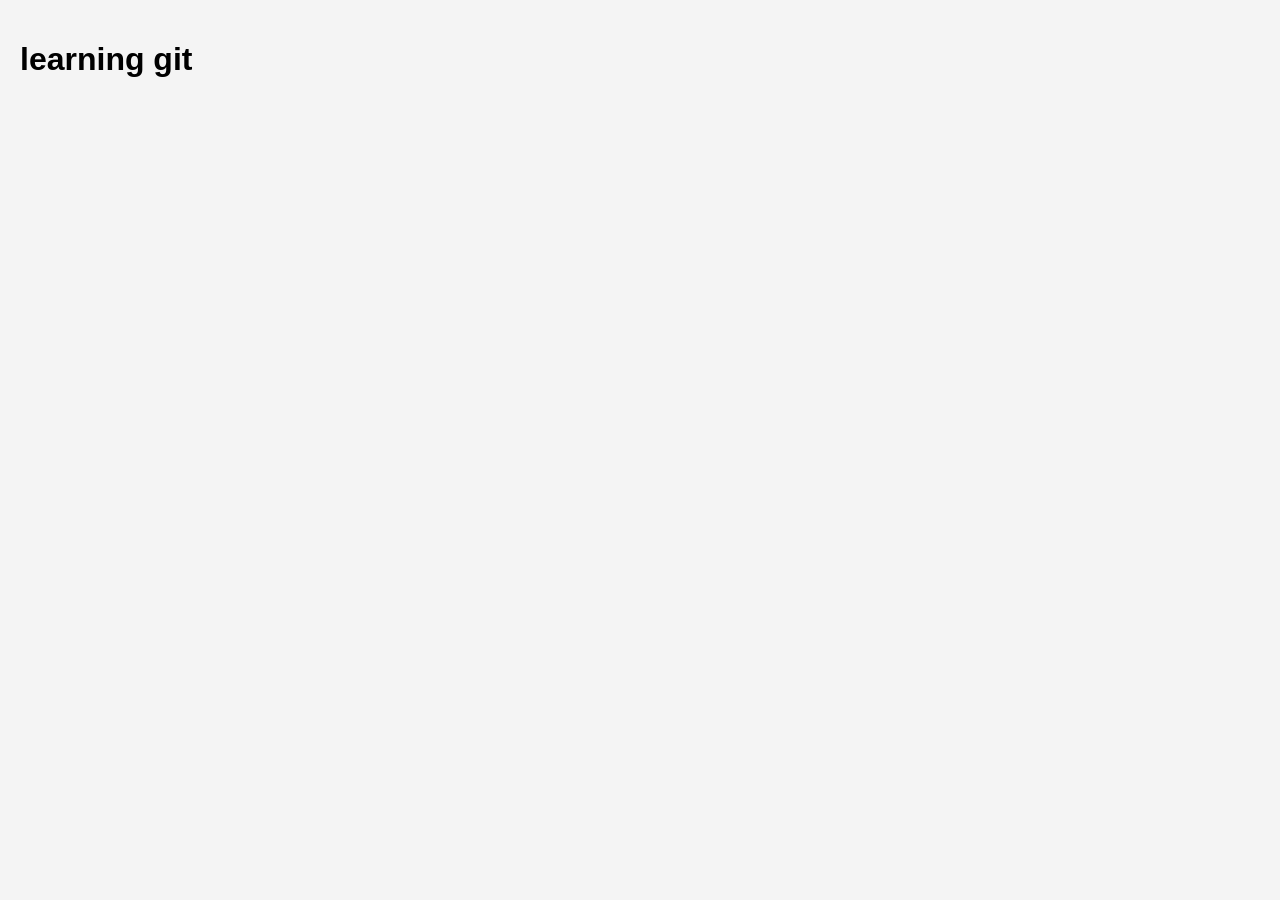
==== index.html @ 93c1a14b "hii bro added" ====
<!DOCTYPE html>
<html lang="en">
<head>
    <meta charset="UTF-8">
    <meta name="viewport" content="width=device-width, initial-scale=1.0">
    <title>Document</title>
    <link rel="stylesheet" href="style.css">
</head>
<body>
    <h1>learning git</h1>
    
</body>
</html>
---- style.css ----
body {
    font-family: Arial, sans-serif;
    background-color: #f4f4f4;
    margin: 0;
    padding: 20px;
}
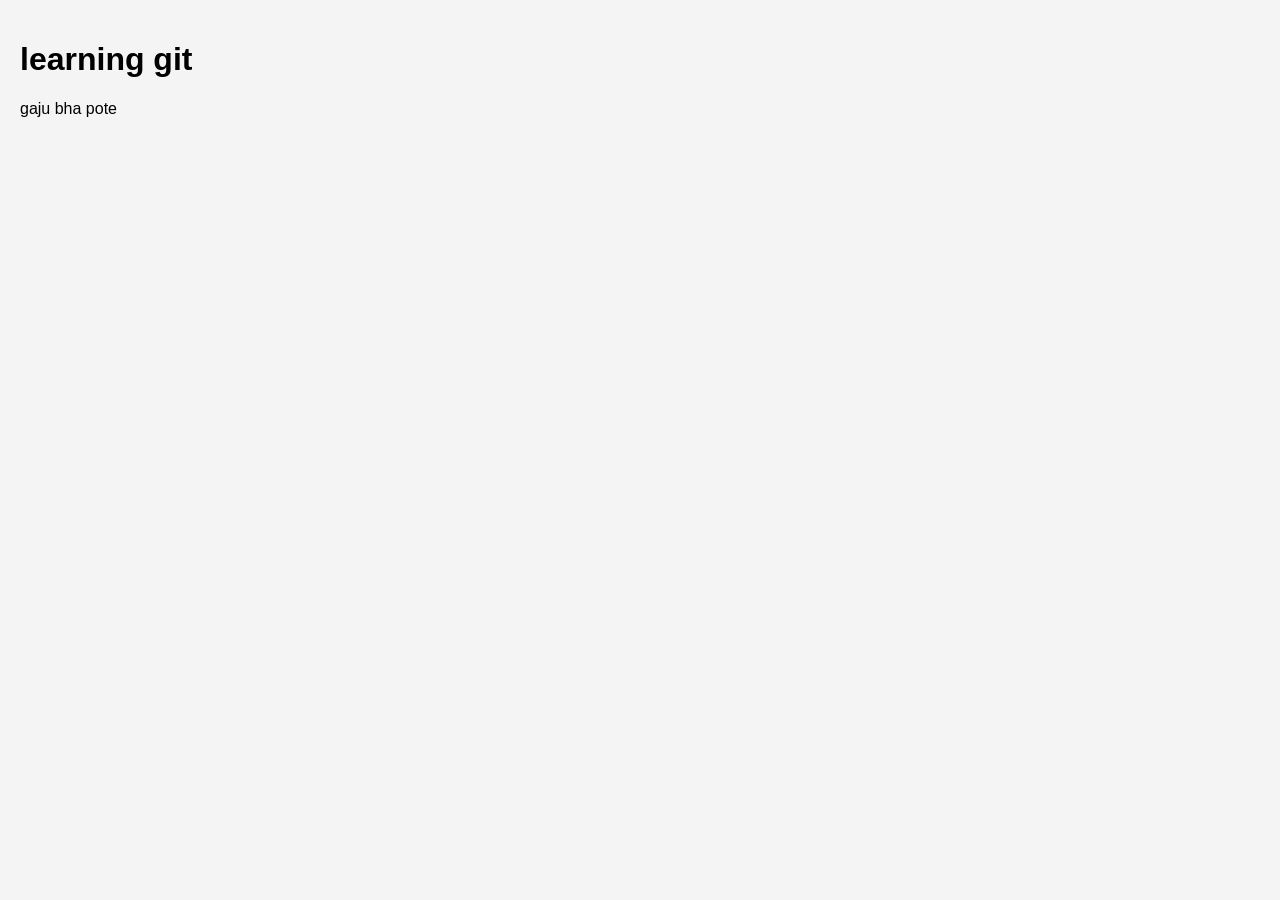
==== commit 571f1aa3: "Update index.html" ====
--- a/index.html
+++ b/index.html
@@ -8,6 +8,7 @@
 </head>
 <body>
     <h1>learning git</h1>
+    <p>gaju bha pote</p>
     
 </body>
-</html>+</html>
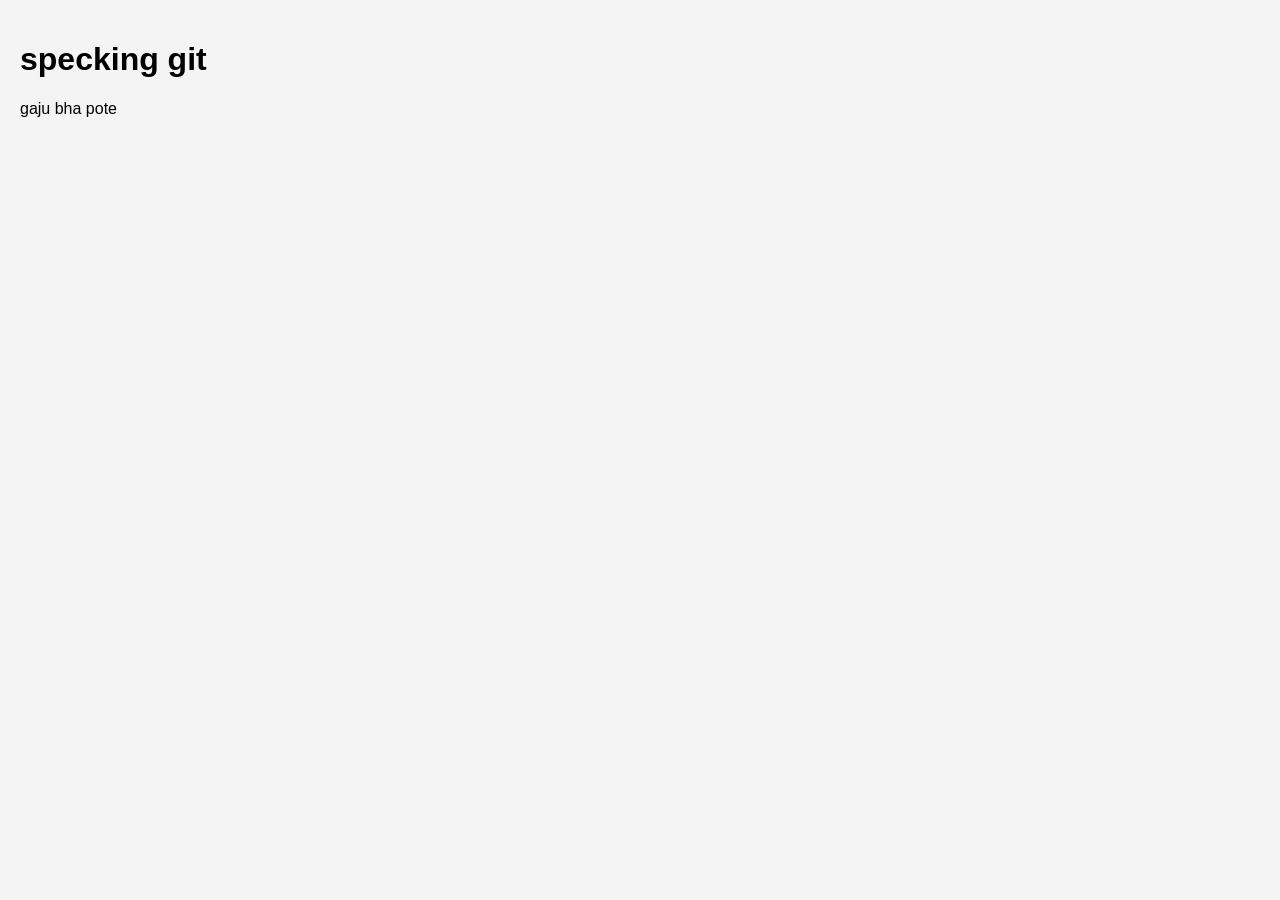
==== commit 7360ee2c: "chnag lerning to specking" ====
--- a/index.html
+++ b/index.html
@@ -7,7 +7,7 @@
     <link rel="stylesheet" href="style.css">
 </head>
 <body>
-    <h1>learning git</h1>
+    <h1>specking git</h1>
     <p>gaju bha pote</p>
     
 </body>
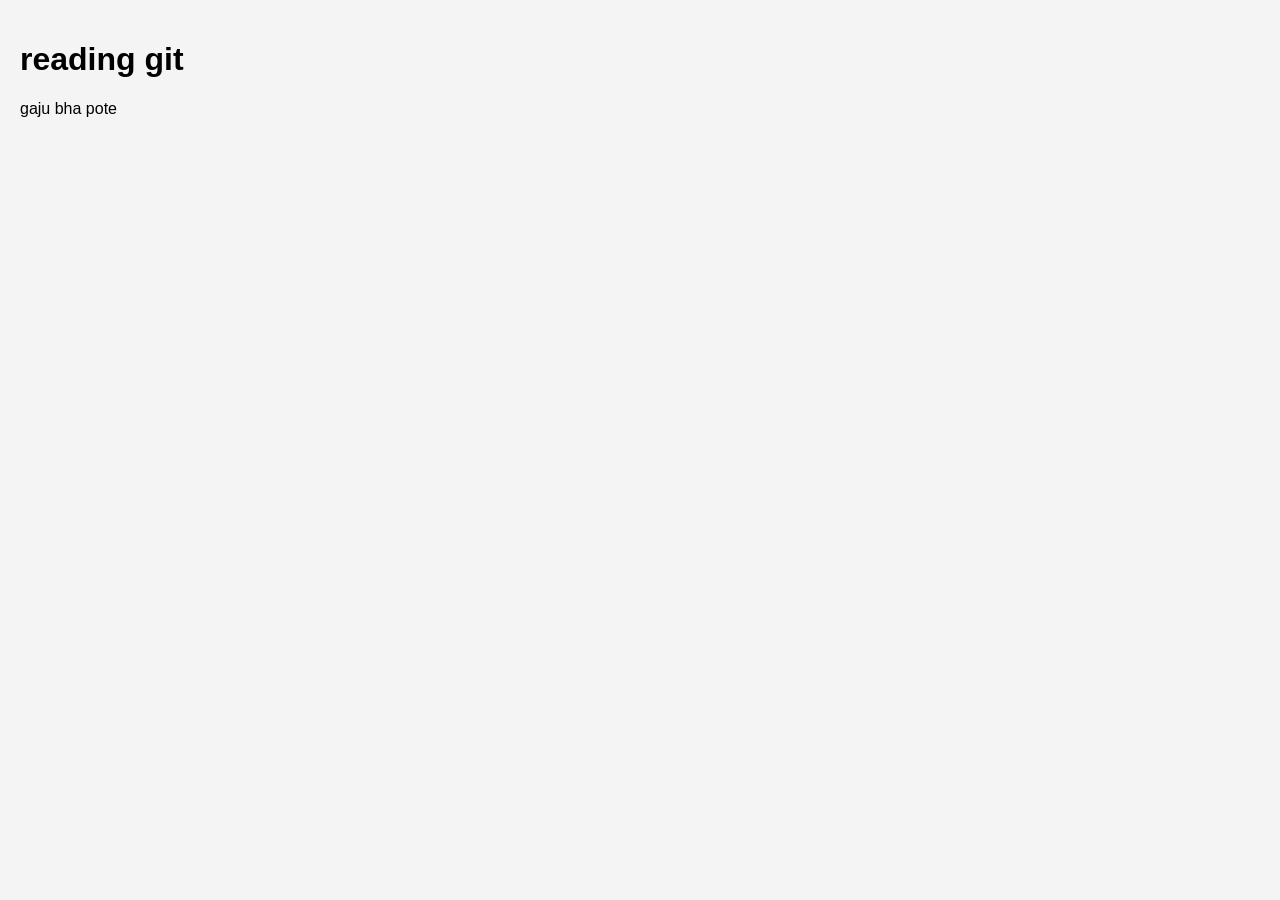
==== commit 6ddc2023: "git conflict" ====
--- a/index.html
+++ b/index.html
@@ -7,7 +7,7 @@
     <link rel="stylesheet" href="style.css">
 </head>
 <body>
-    <h1>specking git</h1>
+    <h1>reading git</h1>
     <p>gaju bha pote</p>
     
 </body>
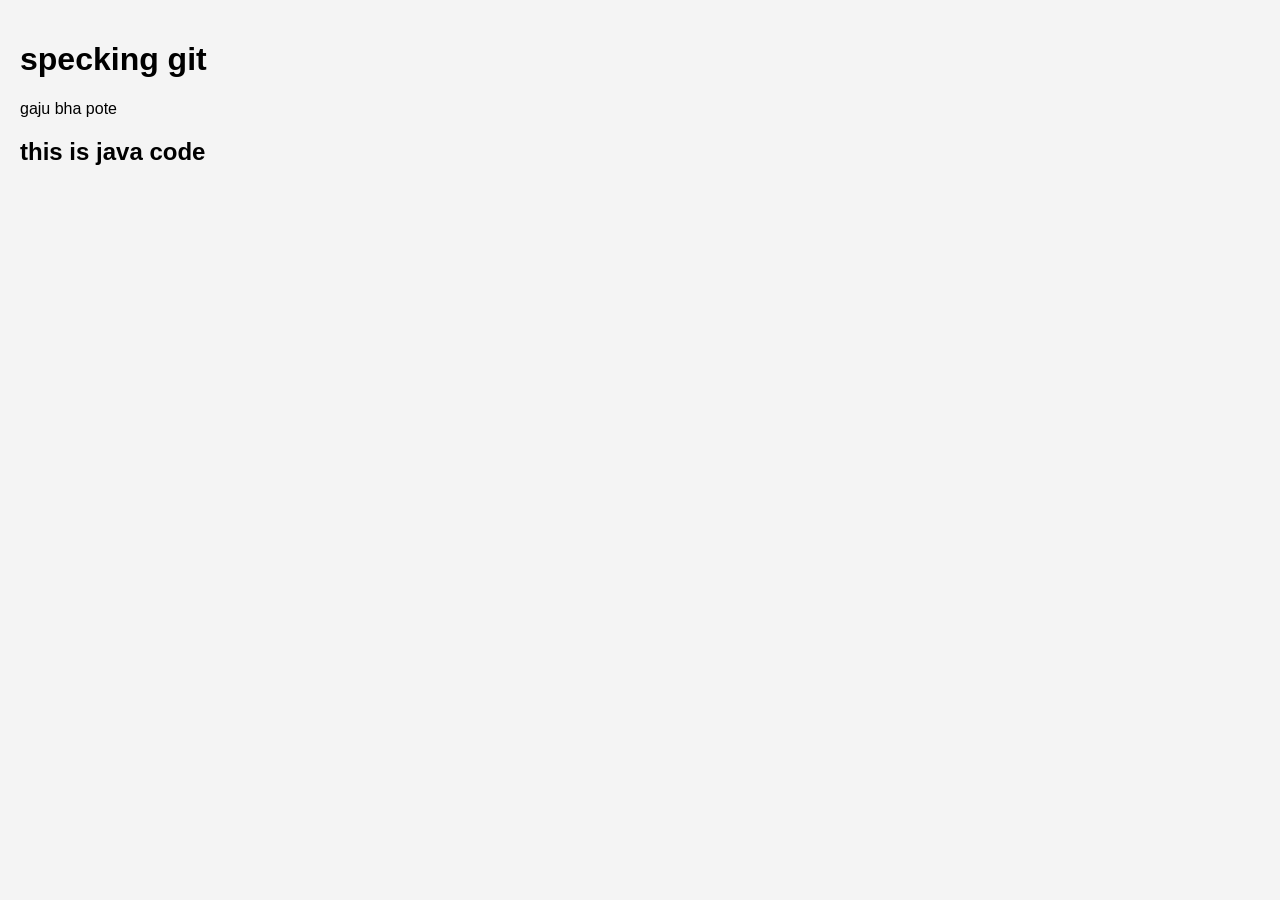
==== commit 4a14e956: "java code add" ====
--- a/index.html
+++ b/index.html
@@ -7,8 +7,8 @@
     <link rel="stylesheet" href="style.css">
 </head>
 <body>
-    <h1>reading git</h1>
+    <h1>specking git</h1>
     <p>gaju bha pote</p>
-    
+    <h2>this is java code</h2>
 </body>
 </html>
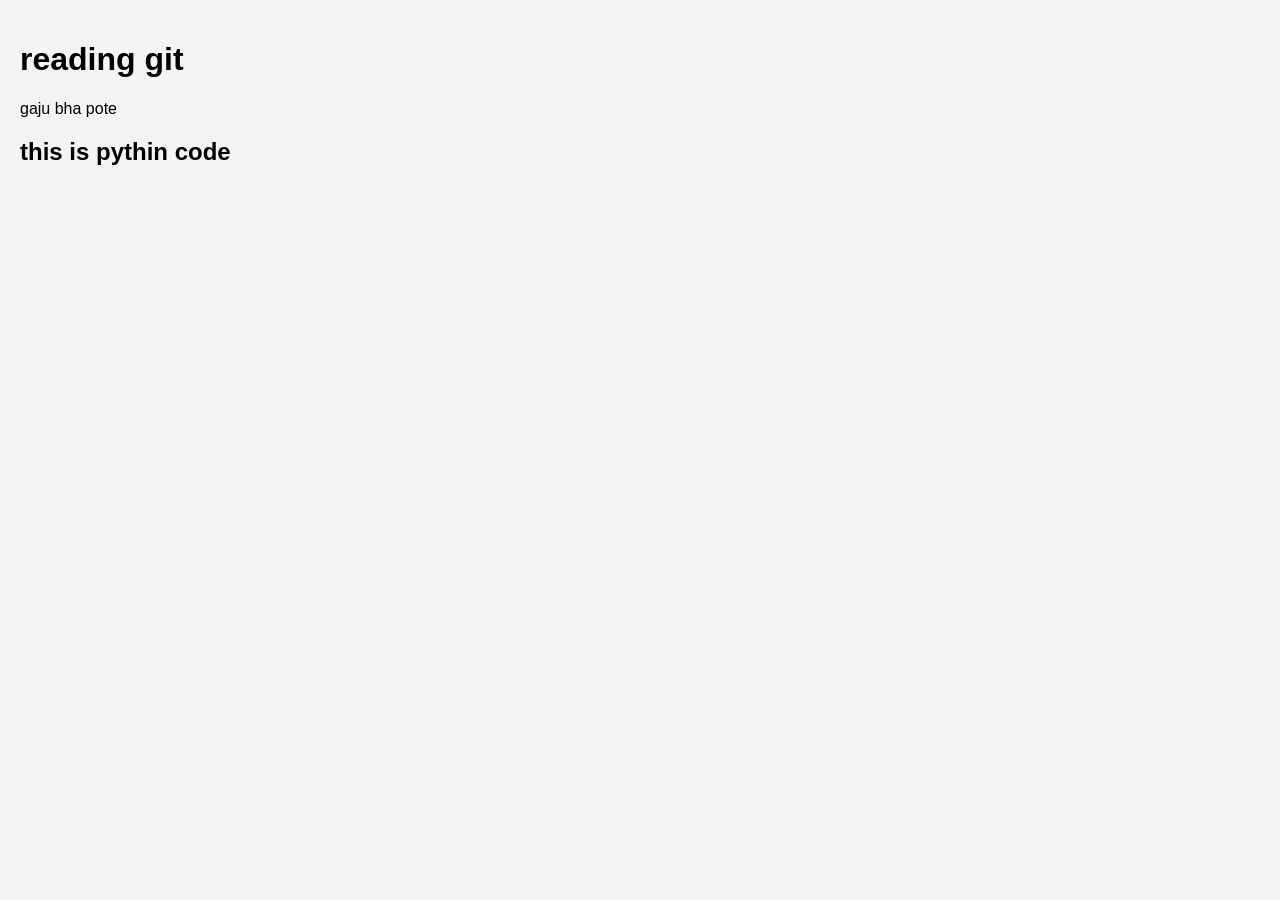
==== commit 4d3024f4: "oython code" ====
--- a/index.html
+++ b/index.html
@@ -7,8 +7,8 @@
     <link rel="stylesheet" href="style.css">
 </head>
 <body>
-    <h1>specking git</h1>
+    <h1>reading git</h1>
     <p>gaju bha pote</p>
-    <h2>this is java code</h2>
+    <h2>this is pythin code</h2>
 </body>
 </html>
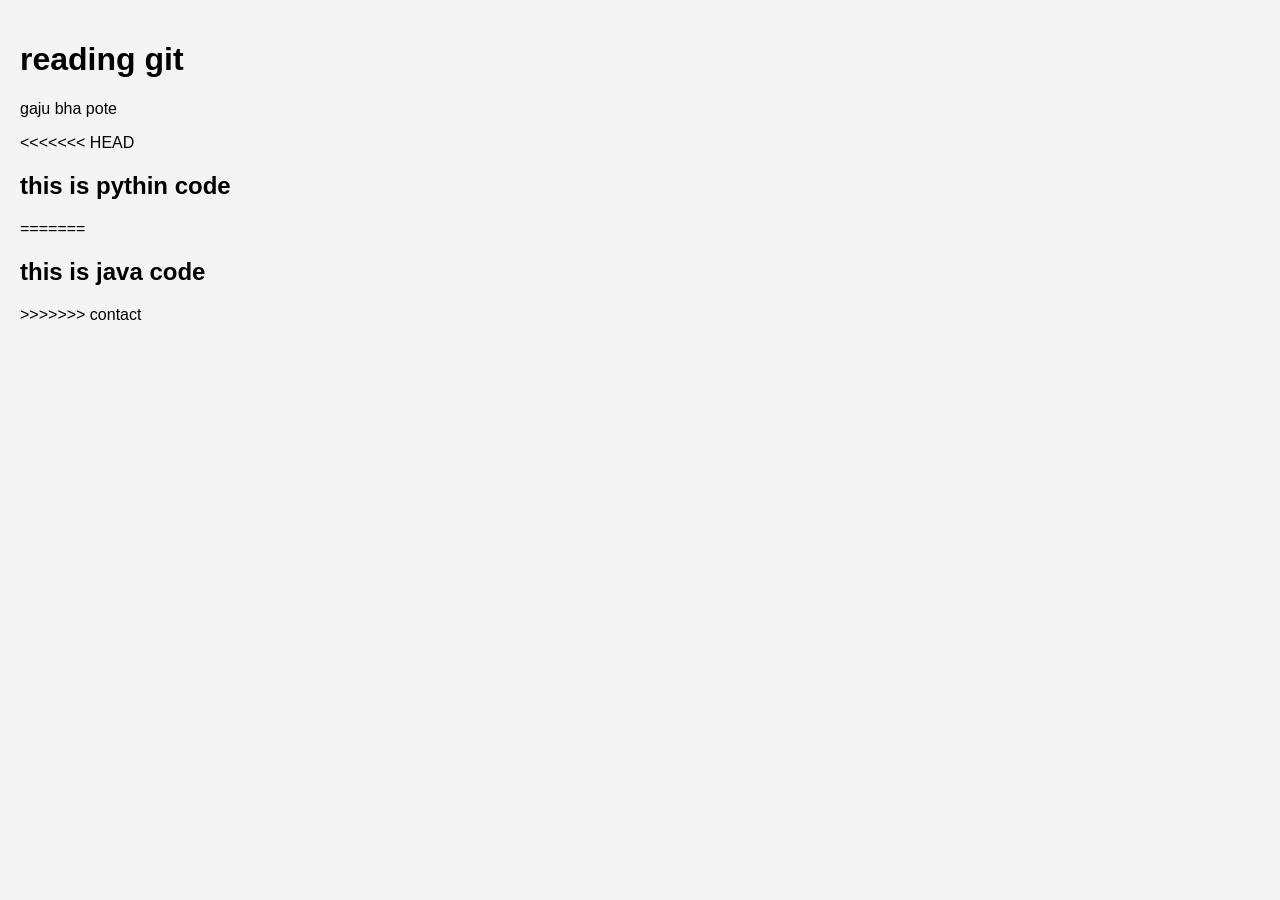
==== commit 4b7fef93: "add current chnage" ====
--- a/index.html
+++ b/index.html
@@ -9,6 +9,10 @@
 <body>
     <h1>reading git</h1>
     <p>gaju bha pote</p>
+<<<<<<< HEAD
     <h2>this is pythin code</h2>
+=======
+    <h2>this is java code</h2>
+>>>>>>> contact
 </body>
 </html>
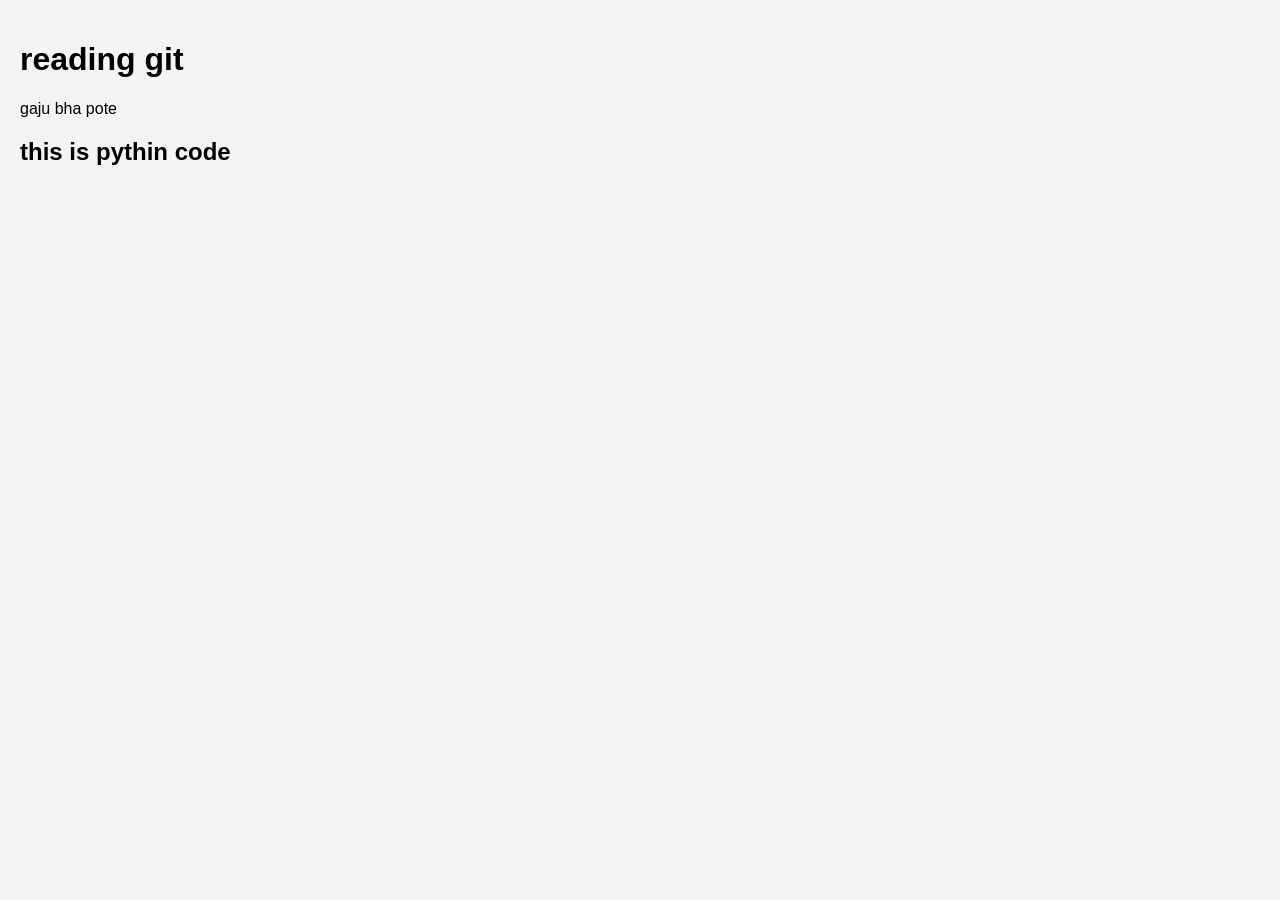
==== commit 3d3bf802: "aaaaaa" ====
--- a/index.html
+++ b/index.html
@@ -9,10 +9,6 @@
 <body>
     <h1>reading git</h1>
     <p>gaju bha pote</p>
-<<<<<<< HEAD
     <h2>this is pythin code</h2>
-=======
-    <h2>this is java code</h2>
->>>>>>> contact
 </body>
 </html>
